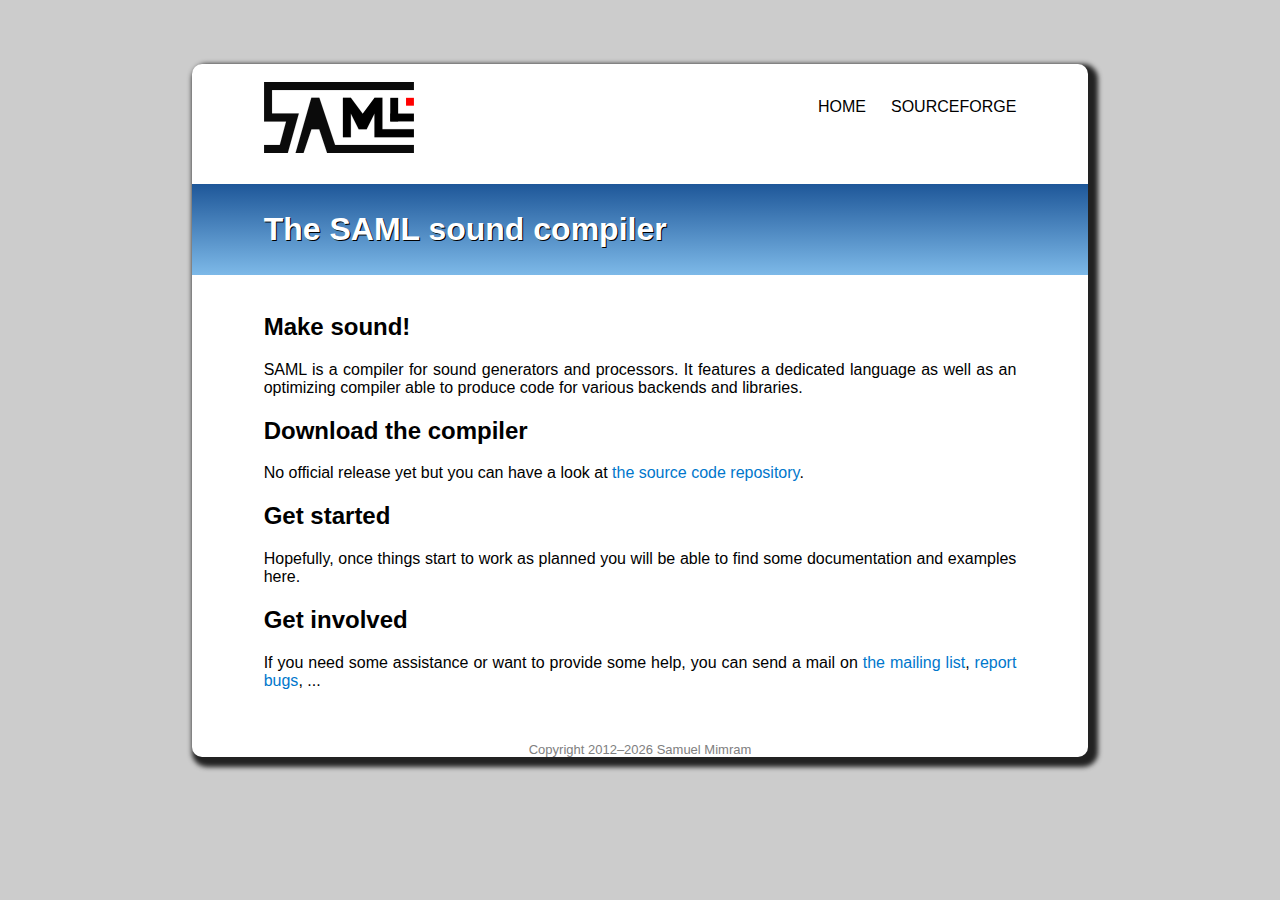
==== index.html @ 662bf0de "Website." ====
<!DOCTYPE HTML>
<html>
  <head>
    <title>SAML &ndash; The sound compiler</title>
    <link rel="stylesheet" type="text/css" href="saml.css"/>
    <script src="http://ajax.googleapis.com/ajax/libs/jquery/1.8.1/jquery.min.js"></script>
    <script type="text/javascript" src="saml.js"></script>
    <link rel="shortcut icon" type="image/x-icon" href="favicon.png"/>
  </head>
  <body>
    <div id="header"></div>

    <h1>The SAML sound compiler</h1>

    <div id="contents">
      <h2>Make sound!</h2>
      <p>
        SAML is a compiler for sound generators and processors. It features a
        dedicated language as well as an optimizing compiler able to produce
        code for various backends and libraries.
      </p>

      <h2>Download the compiler</h2>
      <p>
        No official release yet but you can have a look
        at <a href="https://github.com/smimram/saml" target="_blank">the source code
        repository</a>.
      </p>

      <h2>Get started</h2>
      <p>
        Hopefully, once things start to work as planned you will be able to find
        some documentation and examples here.
      </p>

      <h2>Get involved</h2>
      <p>
        If you need some assistance or want to provide some help, you can send a
        mail on <a href="mailto:samlsound-users@lists.sf.net">the mailing
        list</a>, <a href="https://github.com/smimram/saml/issues"
        target="_blank">report bugs</a>, ...
      </p>
    </div>

    <div id="footer"></div>
  </body>
</html>
---- saml.css ----
html {
    background: #ccc;
    font-family: helvetica;
    text-align: justify;
}

body {
    margin: 5% 15%;
    background: white;
    box-shadow: 5px 5px 5px 5px #222;
    border-radius: 10px;
}

#header {
    padding: 2% 8%;
}

.nav {
    float: right;
}
.nav ul {
    list-style: none;
}
.nav ul li {
    float: left;
    text-transform: uppercase;
}
.nav a {
    margin-left: 25px;
    color: black;
    text-decoration: none;
}
.nav a:hover {
    color: #07c;
}

h1 {
    margin: 1% 0;
    padding: 3% 8%;
    background: -webkit-linear-gradient(bottom, #7db9e8, #1e5799);
    background: -moz-linear-gradient(bottom, #7db9e8, #1e5799);
    color: white;
    text-shadow: 1px 1px black;
}

#contents {
    margin: 0;
    padding: 1% 8% 4%;
}

a {
    color: #07c;
    text-decoration: none;
}

a:hover {
    text-decoration: underline;
}

#footer {
    color: grey;
    font-size: small;
    text-align: center;
}
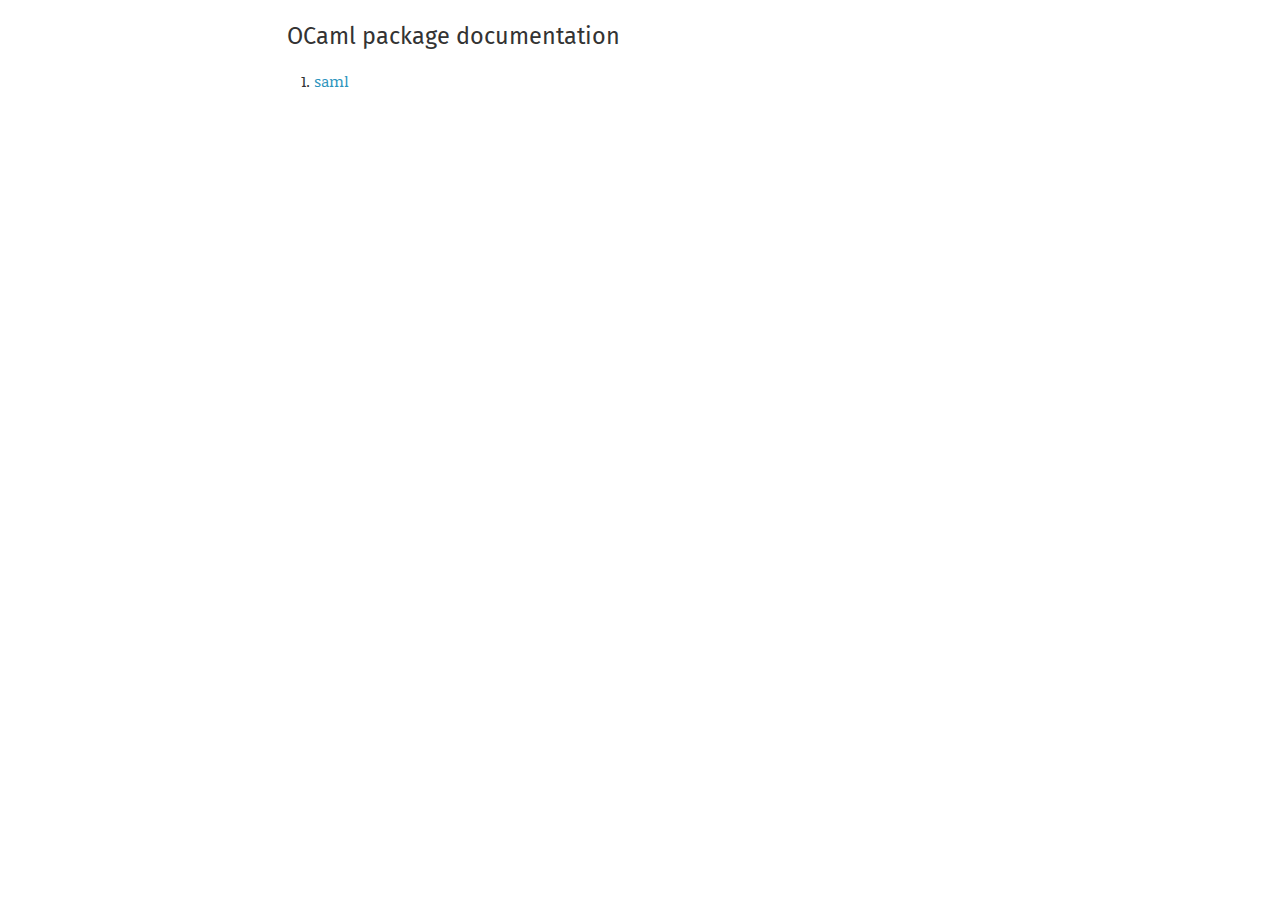
==== commit d35caef4: "Deploying to gh-pages from @ smimram/saml@3217866c35cf4139ede382d37060c6cd088ed437 🚀" ====
--- a/index.html
+++ b/index.html
@@ -1,47 +1,19 @@
-<!DOCTYPE HTML>
-<html>
+<!DOCTYPE html>
+<html xmlns="http://www.w3.org/1999/xhtml">
   <head>
-    <title>SAML &ndash; The sound compiler</title>
-    <link rel="stylesheet" type="text/css" href="saml.css"/>
-    <script src="http://ajax.googleapis.com/ajax/libs/jquery/1.8.1/jquery.min.js"></script>
-    <script type="text/javascript" src="saml.js"></script>
-    <link rel="shortcut icon" type="image/x-icon" href="favicon.png"/>
+    <title>index</title>
+    <link rel="stylesheet" href="./odoc.css"/>
+    <meta charset="utf-8"/>
+    <meta name="viewport" content="width=device-width,initial-scale=1.0"/>
   </head>
   <body>
-    <div id="header"></div>
-
-    <h1>The SAML sound compiler</h1>
-
-    <div id="contents">
-      <h2>Make sound!</h2>
-      <p>
-        SAML is a compiler for sound generators and processors. It features a
-        dedicated language as well as an optimizing compiler able to produce
-        code for various backends and libraries.
-      </p>
-
-      <h2>Download the compiler</h2>
-      <p>
-        No official release yet but you can have a look
-        at <a href="https://github.com/smimram/saml" target="_blank">the source code
-        repository</a>.
-      </p>
-
-      <h2>Get started</h2>
-      <p>
-        Hopefully, once things start to work as planned you will be able to find
-        some documentation and examples here.
-      </p>
-
-      <h2>Get involved</h2>
-      <p>
-        If you need some assistance or want to provide some help, you can send a
-        mail on <a href="mailto:samlsound-users@lists.sf.net">the mailing
-        list</a>, <a href="https://github.com/smimram/saml/issues"
-        target="_blank">report bugs</a>, ...
-      </p>
-    </div>
-
-    <div id="footer"></div>
+    <main class="content">
+      <div class="by-name">
+      <h2>OCaml package documentation</h2>
+      <ol>
+      <li><a href="saml/index.html">saml</a></li>
+      </ol>
+      </div>
+    </main>
   </body>
-</html>
+</html>--- a/odoc.css
+++ b/odoc.css
@@ -0,0 +1,783 @@
+@charset "UTF-8";
+/* Copyright (c) 2016 The odoc contributors. All rights reserved.
+   Distributed under the ISC license, see terms at the end of the file.
+   odoc 2.1.0 */
+
+/* Fonts */
+@import url('https://fonts.googleapis.com/css?family=Fira+Mono:400,500');
+@import url('https://fonts.googleapis.com/css?family=Noticia+Text:400,400i,700');
+@import url('https://fonts.googleapis.com/css?family=Fira+Sans:400,400i,500,500i,600,600i,700,700i');
+
+:root,
+.light:root {
+   --main-background: #FFFFFF;
+
+  --color: #333333;
+  --link-color: #2C94BD;
+  --anchor-hover: #555;
+  --anchor-color: #d5d5d5;
+  --xref-shadow: #cc6666;
+  --header-shadow: #ddd;
+  --by-name-version-color: #aaa;
+  --by-name-nav-link-color: #222;
+  --target-background: rgba(187, 239, 253, 0.3);
+  --target-shadow: rgba(187, 239, 253, 0.8);
+  --pre-border-color: #eee;
+  --code-background: #f6f8fa;
+
+  --li-code-background: #f6f8fa;
+  --li-code-color: #0d2b3e;
+  --toc-color: #1F2D3D;
+  --toc-before-color: #777;
+  --toc-background: #f6f8fa;
+  --toc-list-border: #ccc;
+
+  --spec-summary-border-color: #5c9cf5;
+  --spec-summary-background: var(--code-background);
+  --spec-summary-hover-background: #ebeff2;
+  --spec-details-after-background: rgba(0, 4, 15, 0.05);
+  --spec-details-after-shadow: rgba(204, 204, 204, 0.53);
+}
+
+.dark:root {
+  --main-background: #202020;
+  --code-background: #222;
+  --line-numbers-background: rgba(0, 0, 0, 0.125);
+  --navbar-background: #202020;
+
+  --color: #bebebe;
+  --dirname-color: #666;
+  --underline-color: #444;
+  --visited-color: #002800;
+  --visited-number-color: #252;
+  --unvisited-color: #380000;
+  --unvisited-number-color: #622;
+  --somevisited-color: #303000;
+  --highlight-color: #303e3f;
+  --line-number-color: rgba(230, 230, 230, 0.3);
+  --unvisited-margin-color: #622;
+  --border: #333;
+  --navbar-border: #333;
+  --code-color: #ccc;
+
+  --li-code-background: #373737;
+  --li-code-color: #999;
+  --toc-color: #777;
+  --toc-background: #252525;
+
+  --hljs-link: #999;
+  --hljs-keyword: #cda869;
+  --hljs-regexp: #f9ee98;
+  --hljs-title: #dcdcaa;
+  --hljs-type: #ac885b;
+  --hljs-meta: #82aaff;
+  --hljs-variable: #cf6a4c;
+}
+
+@media (prefers-color-scheme: dark) {
+  :root {
+    --main-background: #202020;
+    --code-background: #333;
+    --line-numbers-background: rgba(0, 0, 0, 0.125);
+    --navbar-background: #202020;
+
+    --meter-unvisited-color: #622;
+    --meter-visited-color: #252;
+    --meter-separator-color: black;
+
+    --color: #bebebe;
+    --dirname-color: #666;
+    --underline-color: #444;
+    --visited-color: #002800;
+    --visited-number-color: #252;
+    --unvisited-color: #380000;
+    --unvisited-number-color: #622;
+    --somevisited-color: #303000;
+    --highlight-color: #303e3f;
+    --line-number-color: rgba(230, 230, 230, 0.3);
+    --unvisited-margin-color: #622;
+    --border: #333;
+    --navbar-border: #333;
+    --code-color: #ccc;
+    --by-name-nav-link-color: var(--color);
+
+    --li-code-background: #373737;
+    --li-code-color: #999;
+    --toc-color: #777;
+    --toc-before-color: #777;
+    --toc-background: #252525;
+    --toc-list-border: #ccc;
+    --spec-summary-hover-background: #ebeff2;
+    --spec-details-after-background: rgba(0, 4, 15, 0.05);
+    --spec-details-after-shadow: rgba(204, 204, 204, 0.53);
+
+    --hljs-link: #999;
+    --hljs-keyword: #cda869;
+    --hljs-regexp: #f9ee98;
+    --hljs-title: #dcdcaa;
+    --hljs-type: #ac885b;
+    --hljs-meta: #82aaff;
+    --hljs-variable: #cf6a4c;
+  }
+}
+
+/* Reset a few things. */
+
+html, body, div, span, applet, object, iframe, h1, h2, h3, h4, h5, h6, p, blockquote, pre, a, abbr, acronym, address, big, cite, code, del, dfn, em, img, ins, kbd, q, s, samp, small, strike, strong, sub, sup, tt, var, b, u, i, center, dl, dt, dd, ol, ul, li, fieldset, form, label, legend, table, caption, tbody, tfoot, thead, tr, th, td, article, aside, canvas, details, embed, figure, figcaption, footer, header, hgroup, menu, nav, output, ruby, section, summary, time, mark, audio, video {
+  padding: 0;
+  border: 0;
+  font: inherit;
+  vertical-align: baseline;
+
+}
+
+table {
+  border-collapse: collapse;
+  border-spacing: 0;
+}
+
+*, *:before, *:after {
+  box-sizing: border-box;
+}
+
+html {
+  font-size: 15px;
+}
+
+body {
+  text-align: left;
+  background: #FFFFFF;
+  color: var(--color);
+  background-color: var(--main-background);
+}
+
+body {
+  max-width: 100ex;
+  margin-left: calc(10vw + 20ex);
+  margin-right: 4ex;
+  margin-top: 20px;
+  margin-bottom: 50px;
+  font-family: "Noticia Text", Georgia, serif;
+  line-height: 1.5;
+}
+
+header {
+  margin-bottom: 30px;
+}
+
+nav {
+  font-family: "Fira Sans", Helvetica, Arial, sans-serif;
+}
+
+/* Basic markup elements */
+
+b, strong {
+  font-weight: bold;
+}
+
+i {
+  font-style: italic;
+}
+
+em, i em.odd{
+  font-style: italic;
+}
+
+em.odd, i em {
+  font-style: normal;
+}
+
+sup {
+  vertical-align: super;
+}
+
+sub {
+  vertical-align: sub;
+}
+
+sup, sub {
+  font-size: 12px;
+  line-height: 0;
+  margin-left: 0.2ex;
+}
+
+ul, ol {
+  list-style-position: outside
+}
+
+ul>li {
+  margin-left: 22px;
+}
+
+ol>li {
+  margin-left: 27.2px;
+}
+
+li>*:first-child {
+  margin-top: 0
+}
+
+/* Text alignements, this should be forbidden. */
+
+.left {
+  text-align: left;
+}
+
+.right {
+  text-align: right;
+}
+
+.center {
+  text-align: center;
+}
+
+/* Links and anchors */
+
+a {
+  text-decoration: none;
+  color: var(--link-color);
+}
+
+a:hover {
+  box-shadow: 0 1px 0 0 var(--link-color);
+}
+
+/* Linked highlight */
+*:target {
+  background-color: var(--target-background) !important;
+  box-shadow: 0 0px 0 1px var(--target-shadow) !important;
+  border-radius: 1px;
+}
+
+*:hover > a.anchor {
+  visibility: visible;
+}
+
+a.anchor:before {
+  content: "#";
+}
+
+a.anchor:hover {
+  box-shadow: none;
+  text-decoration: none;
+  color: var(--anchor-hover);
+}
+
+a.anchor {
+  visibility: hidden;
+  position: absolute;
+  /* top: 0px; */
+  /* margin-left: -3ex; */
+  margin-left: -1.3em;
+  font-weight: normal;
+  font-style: normal;
+  padding-right: 0.4em;
+  padding-left: 0.4em;
+  /* To remain selectable */
+  color: var(--anchor-color);
+}
+
+.spec > a.anchor {
+  margin-left: -2.3em;
+  padding-right: 0.9em;
+}
+
+.xref-unresolved {
+  color: #2C94BD;
+}
+.xref-unresolved:hover {
+  box-shadow: 0 1px 0 0 var(--xref-shadow);
+}
+
+/* Section and document divisions.
+   Until at least 4.03 many of the modules of the stdlib start at .h7,
+   we restart the sequence there like h2  */
+
+h1, h2, h3, h4, h5, h6, .h7, .h8, .h9, .h10 {
+  font-family: "Fira Sans", Helvetica, Arial, sans-serif;
+  font-weight: 400;
+  padding-top: 0.1em;
+  line-height: 1.2;
+  overflow-wrap: break-word;
+}
+
+h1 {
+  font-weight: 500;
+  font-size: 2.441em;
+}
+
+h1 {
+  font-weight: 500;
+  font-size: 1.953em;
+  box-shadow: 0 1px 0 0 var(--header-shadow);
+}
+
+h2 {
+  font-size: 1.563em;
+}
+
+h3 {
+  font-size: 1.25em;
+}
+
+small, .font_small {
+  font-size: 0.8em;
+}
+
+h1 code, h1 tt {
+  font-size: inherit;
+  font-weight: inherit;
+}
+
+h2 code, h2 tt {
+  font-size: inherit;
+  font-weight: inherit;
+}
+
+h3 code, h3 tt {
+  font-size: inherit;
+  font-weight: inherit;
+}
+
+h3 code, h3 tt {
+  font-size: inherit;
+  font-weight: inherit;
+}
+
+h4 {
+  font-size: 1.12em;
+}
+
+/* Comment delimiters, hidden but accessible to screen readers and 
+   selected for copy/pasting */
+
+/* Taken from bootstrap */
+/* See also https://stackoverflow.com/a/27769435/4220738 */
+.comment-delim {
+  position: absolute;
+  width: 1px;
+  height: 1px;
+  padding: 0;
+  margin: -1px;
+  overflow: hidden;
+  clip: rect(0, 0, 0, 0);
+  white-space: nowrap;
+  border: 0;
+}
+
+/* Preformatted and code */
+
+tt, code, pre {
+  font-family: "Fira Mono", courier;
+  font-weight: 400;
+}
+
+pre {
+  padding: 0.1em;
+  border: 1px solid var(--pre-border-color);
+  border-radius: 5px;
+  overflow-x: auto;
+}
+
+p code,
+li code {
+  background-color: var(--li-code-background);
+  color: var(--li-code-color);
+  border-radius: 3px;
+  padding: 0 0.3ex;
+}
+
+p a > code {
+  color: var(--link-color);
+}
+
+code {
+  white-space: pre-wrap;
+}
+
+/* Code blocks (e.g. Examples) */
+
+pre code {
+  font-size: 0.893rem;
+}
+
+/* Code lexemes */
+
+.keyword {
+  font-weight: 500;
+}
+
+.arrow { white-space: nowrap }
+
+/* Module member specification */
+
+.spec {
+  background-color: var(--spec-summary-background);
+  border-radius: 3px;
+  border-left: 4px solid var(--spec-summary-border-color);
+  border-right: 5px solid transparent;
+  padding: 0.35em 0.5em;
+}
+
+.def-doc {
+  margin-bottom: 10px;
+}
+
+/* Spacing between items */
+div.odoc-spec,.odoc-include {
+  margin-bottom: 2em;
+}
+
+.spec.type .variant {
+  margin-left: 2ch;
+}
+.spec.type .variant p {
+  margin: 0;
+  font-style: italic;
+}
+.spec.type .record {
+  margin-left: 2ch;
+}
+.spec.type .record p {
+  margin: 0;
+  font-style: italic;
+}
+
+div.def {
+  margin-top: 0;
+  text-indent: -2ex;
+  padding-left: 2ex;
+}
+
+div.def+div.def-doc {
+  margin-left: 1ex;
+  margin-top: 2.5px
+}
+
+div.def-doc>*:first-child {
+  margin-top: 0;
+}
+
+/* Collapsible inlined include and module */
+
+.odoc-include details {
+  position: relative;
+}
+
+.odoc-include.shadowed-include {
+  display: none;
+}
+
+.odoc-include details:after {
+  z-index: -100;
+  display: block;
+  content: " ";
+  position: absolute;
+  border-radius: 0 1ex 1ex 0;
+  right: -20px;
+  top: 1px;
+  bottom: 1px;
+  width: 15px;
+  background: var(--spec-details-after-background, rgba(0, 4, 15, 0.05));
+  box-shadow: 0 0px 0 1px var(--spec-details-after-shadow, rgba(204, 204, 204, 0.53));
+}
+
+.odoc-include summary {
+  position: relative;
+  margin-bottom: 1em;
+  cursor: pointer;
+  outline: none;
+}
+
+.odoc-include summary:hover {
+  background-color: var(--spec-summary-hover-background);
+}
+
+/* FIXME: Does not work in Firefox. */
+.odoc-include summary::-webkit-details-marker {
+  color: #888;
+  transform: scaleX(-1);
+  position: absolute;
+  top: calc(50% - 5px);
+  height: 11px;
+  right: -29px;
+}
+
+/* Records and variants FIXME */
+
+div.def table {
+  text-indent: 0em;
+  padding: 0;
+  margin-left: -2ex;
+}
+
+td.def {
+  padding-left: 2ex;
+}
+
+td.def-doc *:first-child {
+  margin-top: 0em;
+}
+
+/* Lists of @tags */
+
+.at-tags { list-style-type: none; margin-left: -3ex; }
+.at-tags li { padding-left: 3ex; text-indent: -3ex; }
+.at-tags .at-tag { text-transform: capitalize }
+
+/* Lists of modules */
+
+.modules { list-style-type: none; margin-left: -3ex; }
+.modules li { padding-left: 3ex; text-indent: -3ex; margin-top: 5px }
+.modules .synopsis { padding-left: 1ch; }
+
+/* Odig package index */
+
+.packages { list-style-type: none; margin-left: -3ex; }
+.packages li { padding-left: 3ex; text-indent: -3ex }
+.packages li a.anchor { padding-right: 0.5ch; padding-left: 3ch; }
+.packages .version { font-size: 10px; color: var(--by-name-version-color); }
+.packages .synopsis { padding-left: 1ch }
+
+.by-name nav a {
+  text-transform: uppercase;
+  font-size: 18px;
+  margin-right: 1ex;
+  color: var(--by-name-nav-link-color,);
+  display: inline-block;
+}
+
+.by-tag nav a {
+  margin-right: 1ex;
+  color: var(--by-name-nav-link-color);
+  display: inline-block;
+}
+
+.by-tag ol { list-style-type: none; }
+.by-tag ol.tags li { margin-left: 1ch; display: inline-block }
+.by-tag td:first-child { text-transform: uppercase; }
+
+/* Odig package page */
+
+.package nav {
+  display: inline;
+  font-size: 14px;
+  font-weight: normal;
+}
+
+.package .version {
+  font-size: 14px;
+}
+
+.package.info {
+  margin: 0;
+}
+
+.package.info td:first-child {
+  font-style: italic;
+  padding-right: 2ex;
+}
+
+.package.info ul {
+  list-style-type: none;
+  display: inline;
+  margin: 0;
+}
+
+.package.info li {
+  display: inline-block;
+  margin: 0;
+  margin-right: 1ex;
+}
+
+#info-authors li, #info-maintainers li {
+  display: block;
+}
+
+/* Sidebar and TOC */
+
+.odoc-toc:before {
+  display: block;
+  content: "Contents";
+  text-transform: uppercase;
+  font-size: 1em;
+  margin: 1.414em 0 0.5em;
+  font-weight: 500;
+  color: var(--toc-before-color);
+  line-height: 1.2;
+}
+
+.odoc-toc {
+  position: fixed;
+  top: 0px;
+  bottom: 0px;
+  left: 0px;
+  max-width: 30ex;
+  min-width: 26ex;
+  width: 20%;
+  background: var(--toc-background);
+  overflow: auto;
+  color: var(--toc-color);
+  padding-left: 2ex;
+  padding-right: 2ex;
+}
+
+.odoc-toc ul li a {
+  font-family: "Fira Sans", sans-serif;
+  font-size: 0.95em;
+  color: var(--color);
+  font-weight: 400;
+  line-height: 1.6em;
+  display: block;
+}
+
+.odoc-toc ul li a:hover {
+  box-shadow: none;
+  text-decoration: underline;
+}
+
+/* First level titles */
+
+.odoc-toc>ul>li>a {
+  font-weight: 500;
+}
+
+.odoc-toc li ul {
+  margin: 0px;
+}
+
+.odoc-toc ul {
+  list-style-type: none;
+}
+
+.odoc-toc ul li {
+  margin: 0;
+}
+.odoc-toc>ul>li {
+  margin-bottom: 0.3em;
+}
+
+.odoc-toc ul li li {
+  border-left: 1px solid var(--toc-list-border);
+  margin-left: 5px;
+  padding-left: 12px;
+}
+
+/* Mobile adjustements. */
+
+@media only screen and (max-width: 95ex) {
+  .odoc-content {
+    margin: auto;
+    padding: 2em;
+  }
+  .odoc-toc {
+    position: static;
+    width: auto;
+    min-width: unset;
+    max-width: unset;
+    border: none;
+    padding: 0.2em 1em;
+    border-radius: 5px;
+  }
+}
+
+/* Print adjustements. */
+
+@media print {
+  body {
+    color: black;
+    background: white;
+  }
+  body nav:first-child {
+    visibility: hidden;
+  }
+}
+
+/* Syntax highlighting (based on github-gist) */
+
+.hljs {
+  display: block;
+  background: var(--code-background);
+  padding: 0.5em;
+  color: var(--color);
+  overflow-x: auto;
+}
+
+.hljs-comment,
+.hljs-meta {
+  color: #969896;
+}
+
+.hljs-string,
+.hljs-variable,
+.hljs-template-variable,
+.hljs-strong,
+.hljs-emphasis,
+.hljs-quote {
+  color: #df5000;
+}
+
+.hljs-keyword,
+.hljs-selector-tag {
+  color: #a71d5d;
+}
+
+.hljs-type,
+.hljs-class .hljs-title {
+  color: #458;
+  font-weight: 500;
+}
+
+.hljs-literal,
+.hljs-symbol,
+.hljs-bullet,
+.hljs-attribute {
+  color: #0086b3;
+}
+
+.hljs-section,
+.hljs-name {
+  color: #63a35c;
+}
+
+.hljs-tag {
+  color: #333333;
+}
+
+.hljs-attr,
+.hljs-selector-id,
+.hljs-selector-class,
+.hljs-selector-attr,
+.hljs-selector-pseudo {
+  color: #795da3;
+}
+
+.hljs-addition {
+  color: #55a532;
+  background-color: #eaffea;
+}
+
+.hljs-deletion {
+  color: #bd2c00;
+  background-color: #ffecec;
+}
+
+.hljs-link {
+  text-decoration: underline;
+}
+
+/*---------------------------------------------------------------------------
+   Copyright (c) 2016 The odoc contributors
+
+   Permission to use, copy, modify, and/or distribute this software for any
+   purpose with or without fee is hereby granted, provided that the above
+   copyright notice and this permission notice appear in all copies.
+
+   THE SOFTWARE IS PROVIDED "AS IS" AND THE AUTHOR DISCLAIMS ALL WARRANTIES
+   WITH REGARD TO THIS SOFTWARE INCLUDING ALL IMPLIED WARRANTIES OF
+   MERCHANTABILITY AND FITNESS. IN NO EVENT SHALL THE AUTHOR BE LIABLE FOR
+   ANY SPECIAL, DIRECT, INDIRECT, OR CONSEQUENTIAL DAMAGES OR ANY DAMAGES
+   WHATSOEVER RESULTING FROM LOSS OF USE, DATA OR PROFITS, WHETHER IN AN
+   ACTION OF CONTRACT, NEGLIGENCE OR OTHER TORTIOUS ACTION, ARISING OUT OF
+   OR IN CONNECTION WITH THE USE OR PERFORMANCE OF THIS SOFTWARE.
+  ---------------------------------------------------------------------------*/
